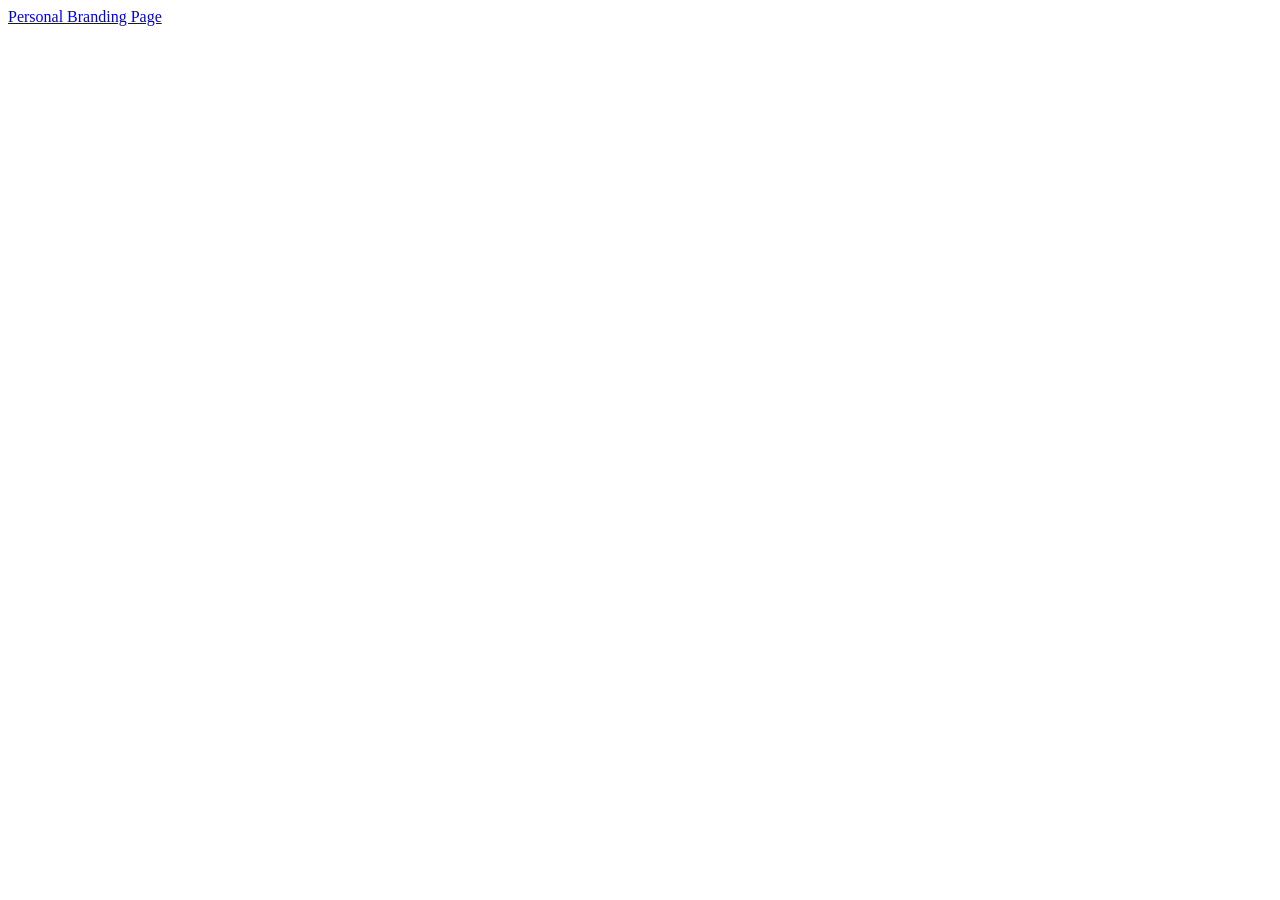
==== index.html @ 6316fbb4 "file name change harlem grown -> idm 401" ====
<!DOCTYPE html>
<html lang="en">
<head>
  <meta charset="UTF-8">

    <meta http-equiv="X-UA-Compatible" content="IE=edge,chrome=1">
    
    <meta name="viewport" content="width=device-width, initial-scale=1">
    <title>IDM 401</title>
    <!-- css starts here -->
<link rel="stylesheet" href="style.css">  
<!-- favicon --> 

</head>


<body>

<a href="idm-401-hw02-vpl26/idm-401-hwk02-vpl26.html" target="_blank">Personal Branding Page</a>

</body>
</html>
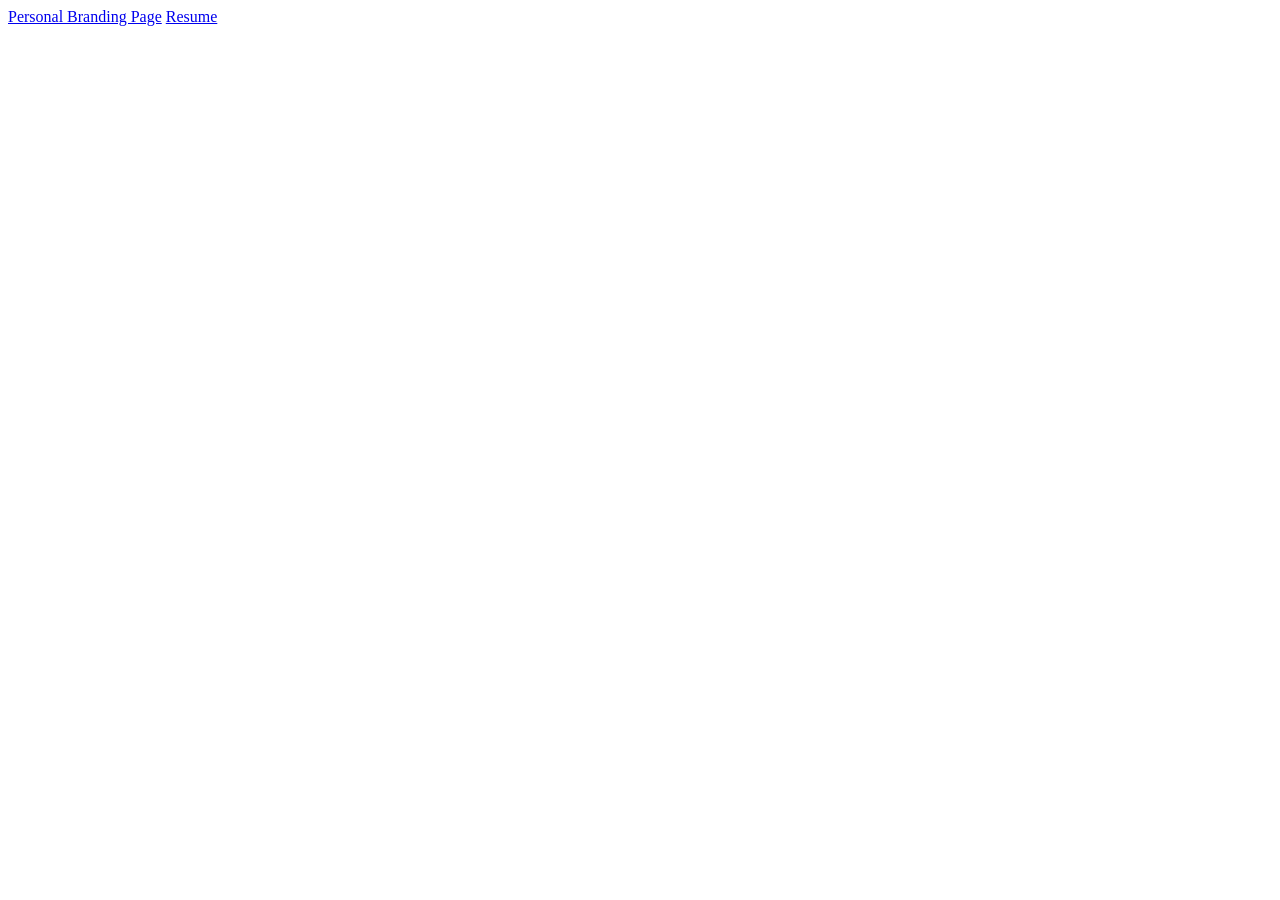
==== commit 9e3685ef: "added page added resume page" ====
--- a/index.html
+++ b/index.html
@@ -16,7 +16,9 @@
 
 <body>
 
-<a href="idm-401-hw02-vpl26/idm-401-hwk02-vpl26.html" target="_blank">Personal Branding Page</a>
+<a href="idm-401-hwk02-vpl26/idm-401-hwk02-vpl26.html" target="_blank">Personal Branding Page</a>
+<a href="idm-401-hwk03/idm-401-hwk03.html" target="_blank">Resume</a>
+
 
 </body>
 </html>
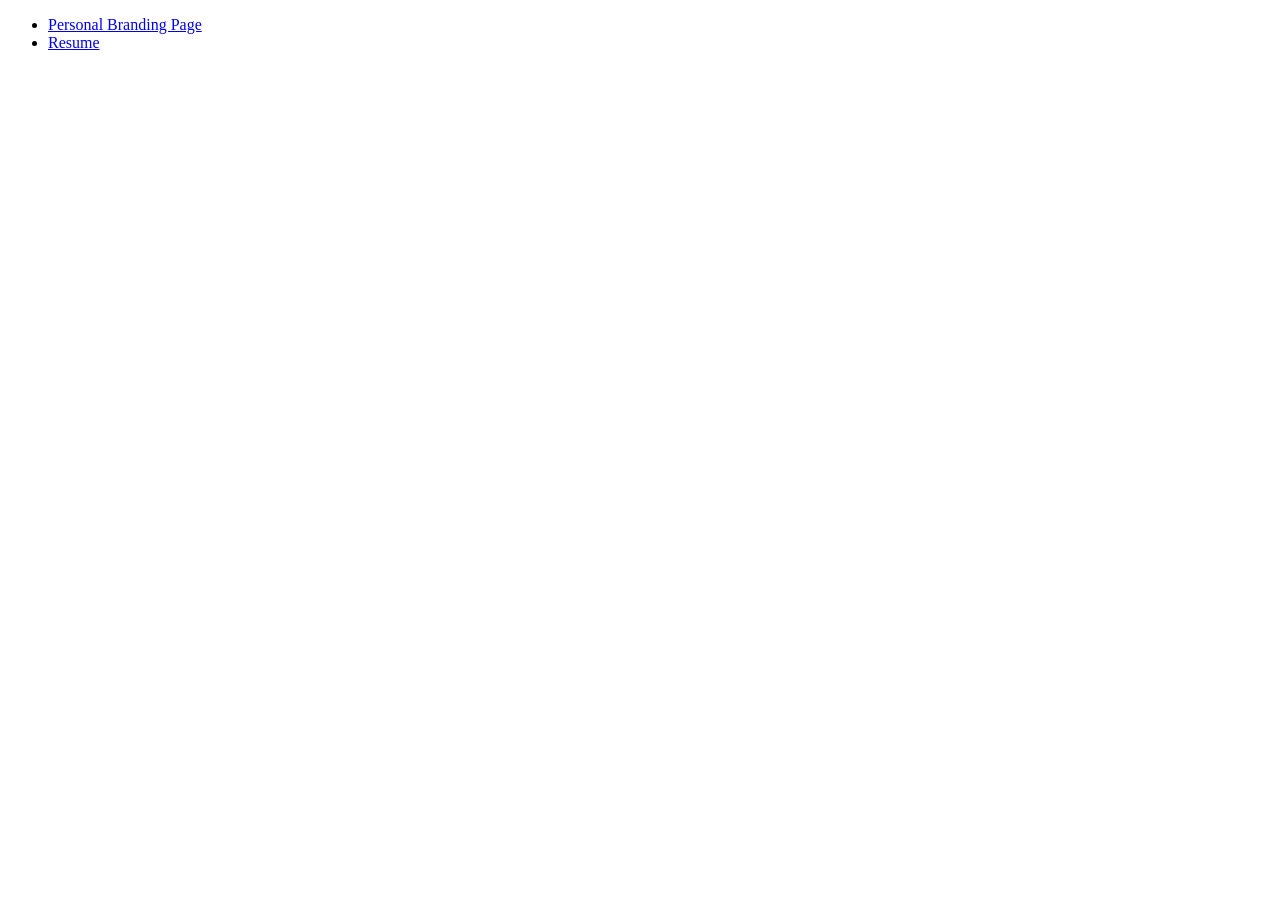
==== commit d2bff97f: "Update index.html added list format" ====
--- a/index.html
+++ b/index.html
@@ -16,9 +16,10 @@
 
 <body>
 
-<a href="idm-401-hwk02-vpl26/idm-401-hwk02-vpl26.html" target="_blank">Personal Branding Page</a>
-<a href="idm-401-hwk03/idm-401-hwk03.html" target="_blank">Resume</a>
-
+  <ul>
+    <li><a href="idm-401-hwk02-vpl26/idm-401-hwk02-vpl26.html" target="_blank">Personal Branding Page</a></li>
+    <li><a href="idm-401-hwk03-vpl26/idm-401-hwk03-vpl26.html" target="_blank">Resume</a></li>
+  </ul>
 
 </body>
 </html>
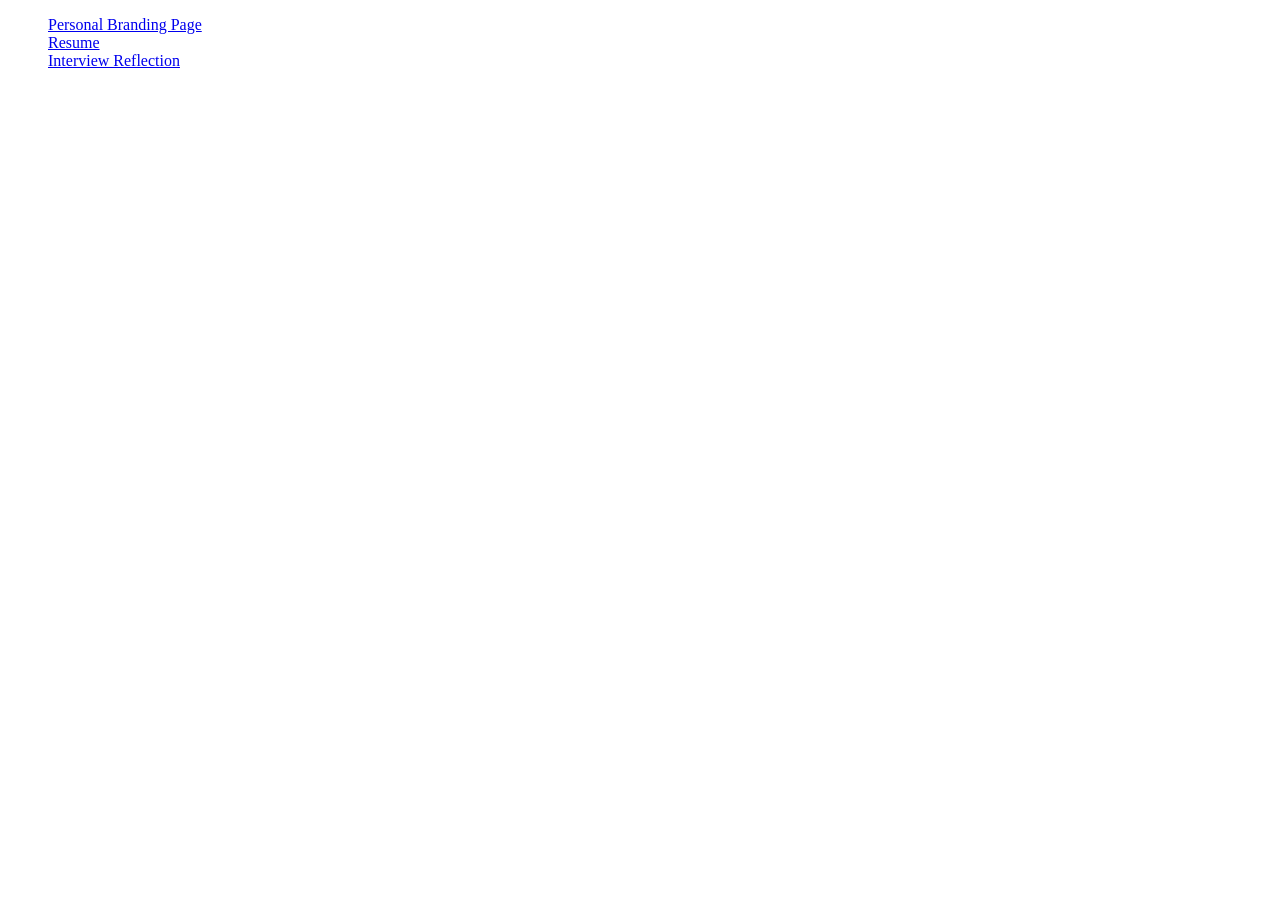
==== commit 5ca8f87e: "extra credit" ====
--- a/index.html
+++ b/index.html
@@ -19,6 +19,7 @@
   <ul>
     <li><a href="idm-401-hwk02-vpl26/idm-401-hwk02-vpl26.html" target="_blank">Personal Branding Page</a></li>
     <li><a href="idm-401-hwk03-vpl26/idm-401-hwk03-vpl26.html" target="_blank">Resume</a></li>
+    <li><a href="idm-401-extra-credit-vpl26/idm-401-extra-credit-vpl26.html" target="_blank">Interview Reflection</a></li>
   </ul>
 
 </body>
--- a/style.css
+++ b/style.css
@@ -0,0 +1,3 @@
+li, ul {
+list-style-type: none;
+}
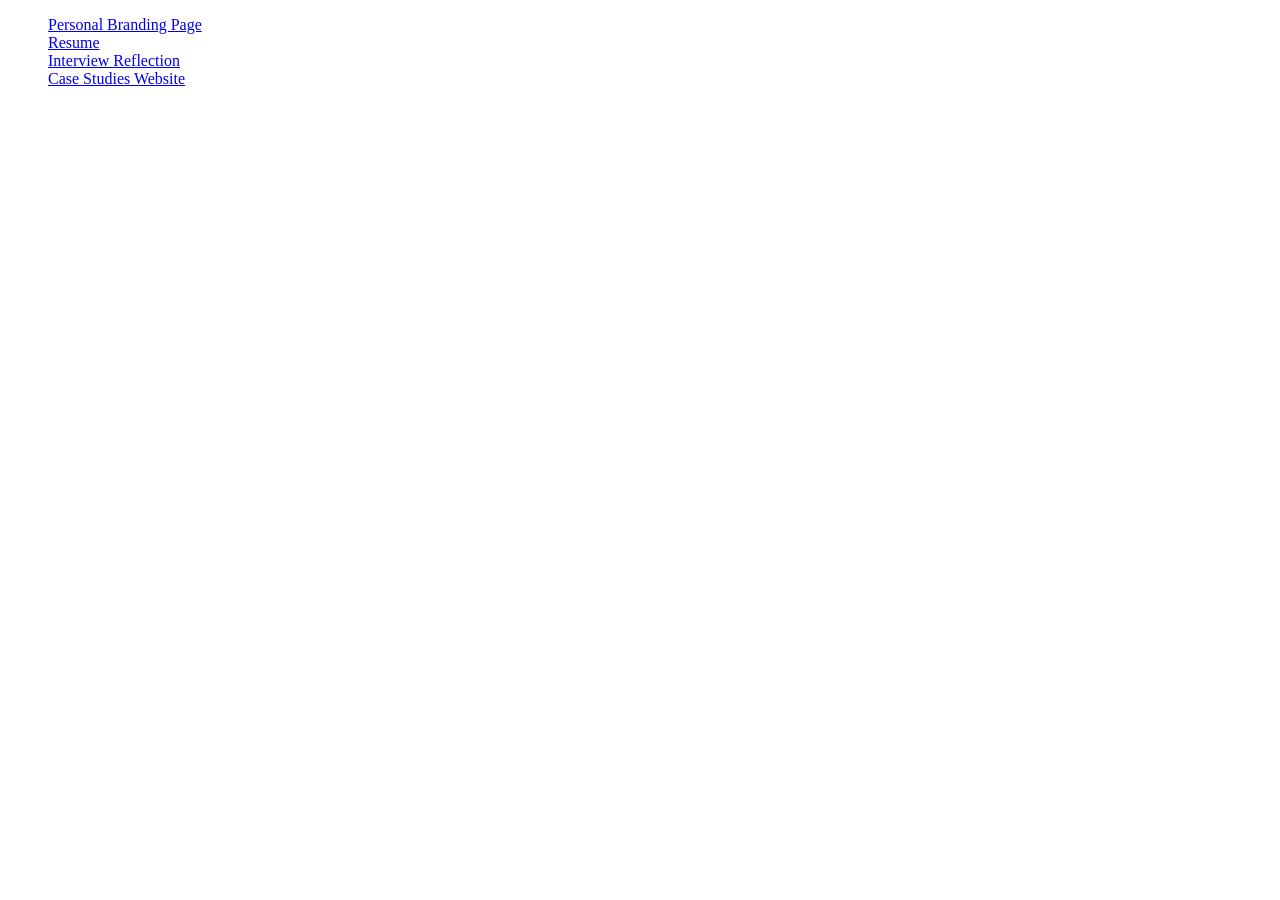
==== commit 0952404c: "hw4 updating styles, html layout and added page on home to go to" ====
--- a/index.html
+++ b/index.html
@@ -20,6 +20,8 @@
     <li><a href="idm-401-hwk02-vpl26/idm-401-hwk02-vpl26.html" target="_blank">Personal Branding Page</a></li>
     <li><a href="idm-401-hwk03-vpl26/idm-401-hwk03-vpl26.html" target="_blank">Resume</a></li>
     <li><a href="idm-401-extra-credit-vpl26/idm-401-extra-credit-vpl26.html" target="_blank">Interview Reflection</a></li>
+    <li><a href="idm-401-hwk04-vpl26/index.html" target="_blank">Case Studies Website</a></li>
+
   </ul>
 
 </body>
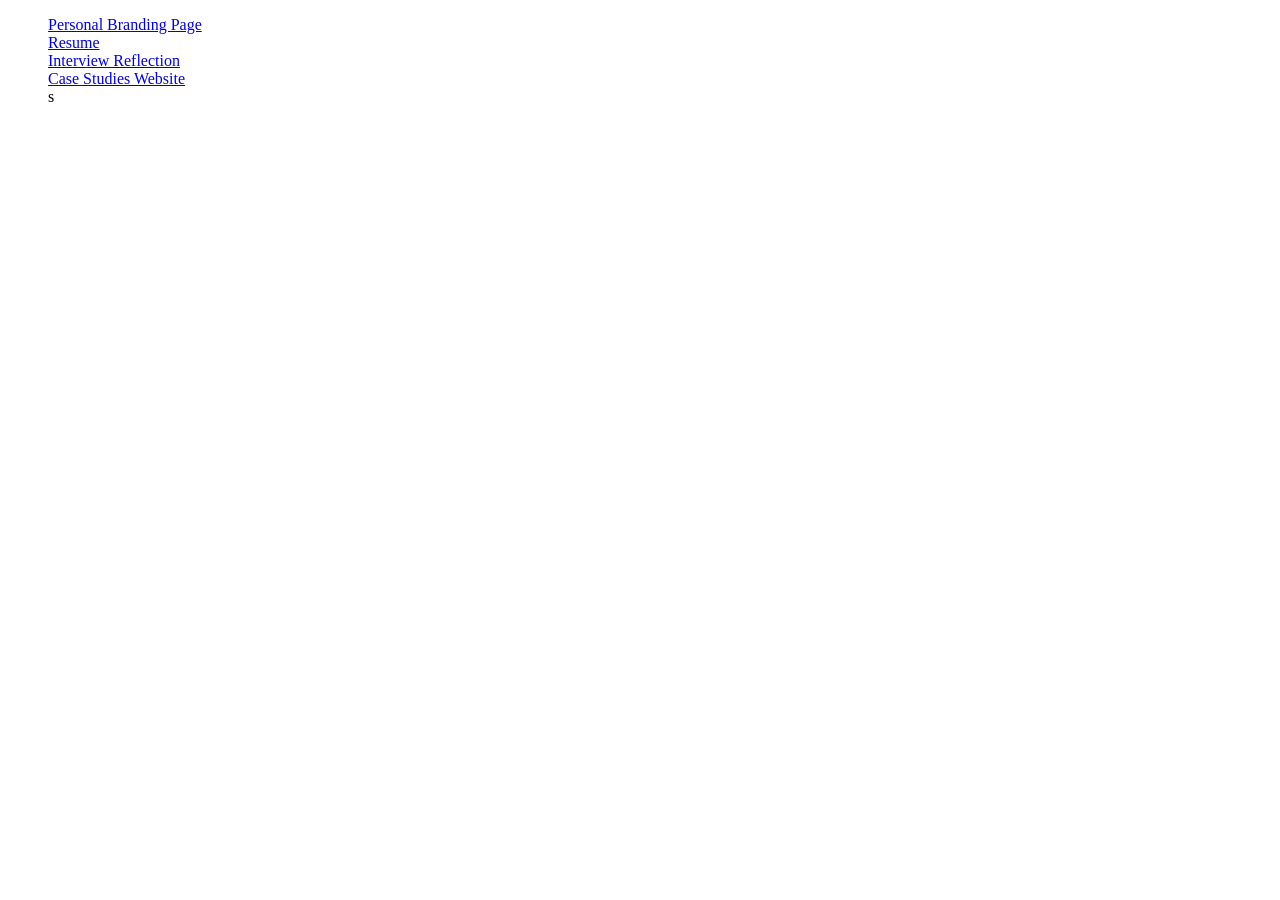
==== commit 9f3e0460: "Update index.html" ====
--- a/index.html
+++ b/index.html
@@ -20,8 +20,7 @@
     <li><a href="idm-401-hwk02-vpl26/idm-401-hwk02-vpl26.html" target="_blank">Personal Branding Page</a></li>
     <li><a href="idm-401-hwk03-vpl26/idm-401-hwk03-vpl26.html" target="_blank">Resume</a></li>
     <li><a href="idm-401-extra-credit-vpl26/idm-401-extra-credit-vpl26.html" target="_blank">Interview Reflection</a></li>
-    <li><a href="idm-401-hwk04-vpl26/index.html" target="_blank">Case Studies Website</a></li>
-
+    <li><a href="idm-401-hwk04-vpl26/index.html" target="_blank">Case Studies Website</a></li>s
   </ul>
 
 </body>
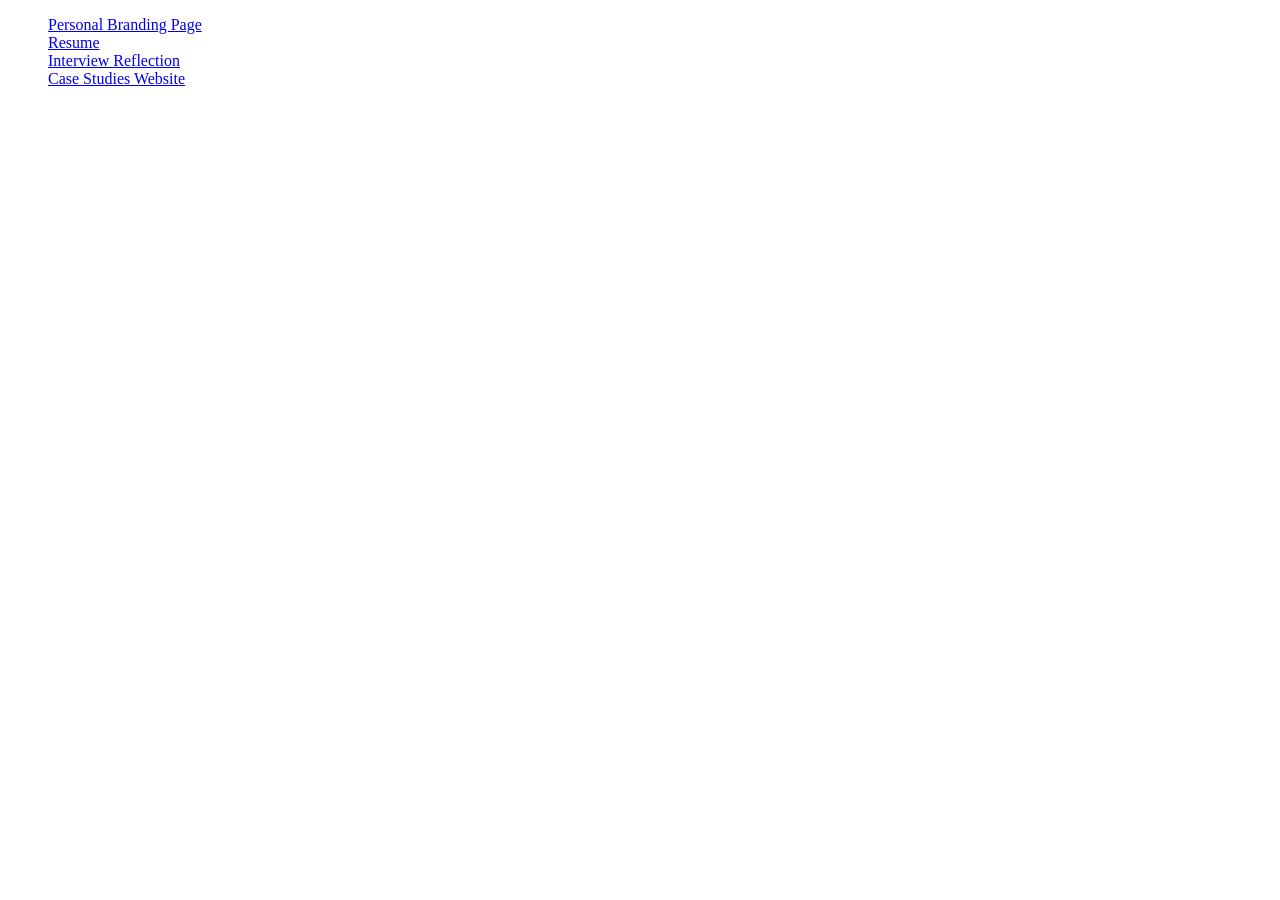
==== commit 1e025a7f: "Update index.html" ====
--- a/index.html
+++ b/index.html
@@ -20,7 +20,7 @@
     <li><a href="idm-401-hwk02-vpl26/idm-401-hwk02-vpl26.html" target="_blank">Personal Branding Page</a></li>
     <li><a href="idm-401-hwk03-vpl26/idm-401-hwk03-vpl26.html" target="_blank">Resume</a></li>
     <li><a href="idm-401-extra-credit-vpl26/idm-401-extra-credit-vpl26.html" target="_blank">Interview Reflection</a></li>
-    <li><a href="idm-401-hwk04-vpl26/index.html" target="_blank">Case Studies Website</a></li>s
+    <li><a href="idm-401-hwk04-vpl26/kims-dragon.html" target="_blank">Case Studies Website</a></li>
   </ul>
 
 </body>
